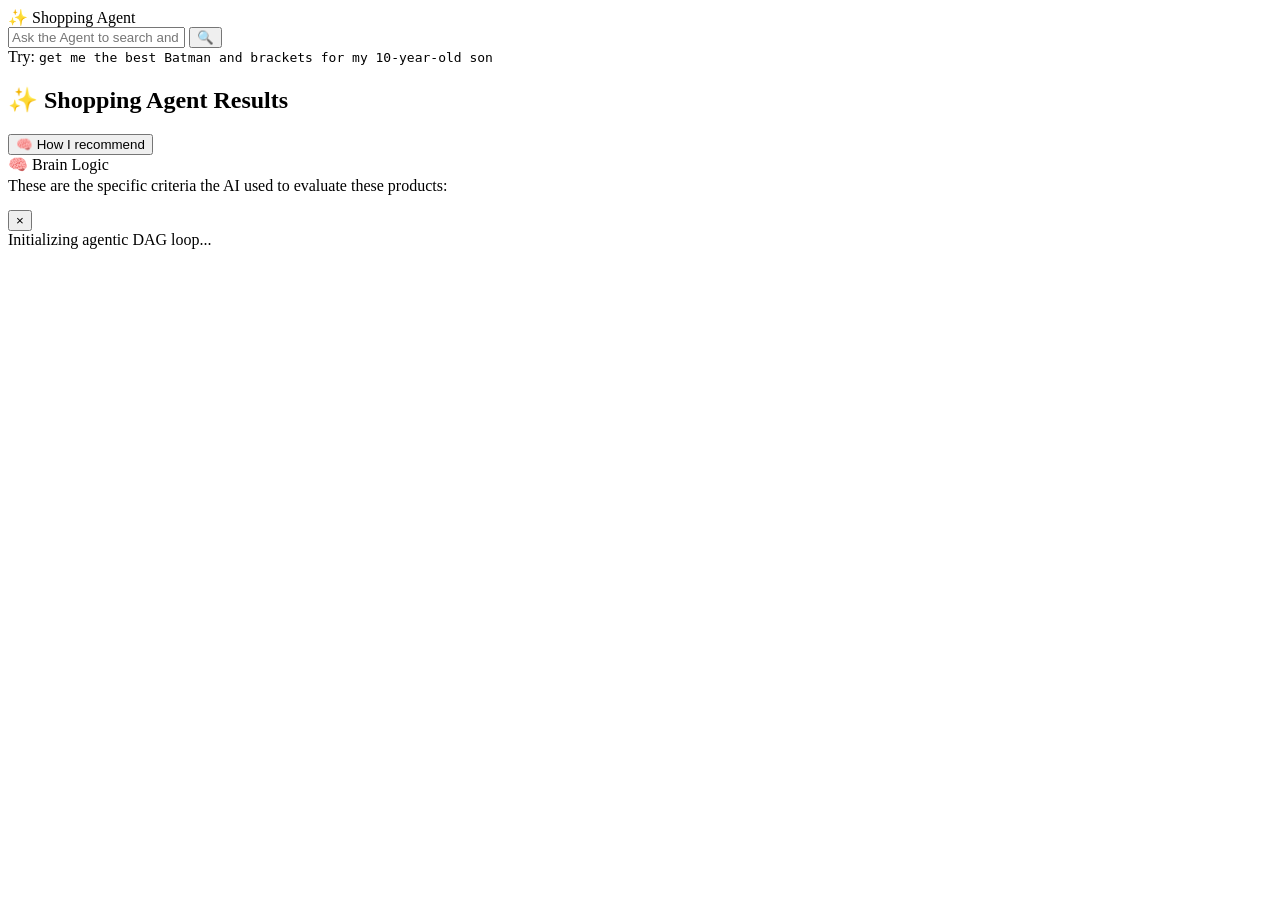
==== shopping_agent/index.html @ 14ed596e "feat: working end-to-end shopping agent DAG - Product shortlister: search Amazon, extract top 10 pro" ====
<!DOCTYPE html>
<html lang="en">
<head>
    <meta charset="utf-8">
    <title>Shopping Agent Analysis</title>
    <link rel="stylesheet" href="/static/results.css">
</head>
<body>
    <div id="shopping-agent-container">
        
        <!-- SEARCH VIEW -->
        <div id="search-view" class="search-wrapper">
            <div class="search-logo">
                ✨ Shopping Agent
            </div>
            <form id="search-form" class="search-box-container" onsubmit="handleSearchSubmit(event)">
                <input 
                    type="text" 
                    id="search-input" 
                    class="search-input" 
                    placeholder="Ask the Agent to search and analyze products..." 
                    required 
                    autocomplete="off"
                >
                <button type="submit" class="search-submit-btn">🔍</button>
            </form>
            <div class="search-hint">
                Try: <code>get me the best Batman and brackets for my 10-year-old son</code>
            </div>
        </div>

        <!-- RESULTS VIEW (Hidden initially) -->
        <div id="results-view" class="hidden" style="display: flex; flex-direction: column; flex: 1;">
            <div class="header">
                <div class="header-left">
                    <h2 style="cursor: pointer;" onclick="showSearchView()">✨ Shopping Agent Results</h2>
                </div>
                <div class="header-actions">
                    <div class="dropdown-wrapper">
                        <button class="tune-btn" id="sa-tune-btn">🧠 How I recommend</button>
                        <div id="sa-tune-dropdown" class="sa-tune-dropdown hidden">
                            <div class="dropdown-title">🧠 Brain Logic</div>
                            <div class="dropdown-sub" style="line-height: 1.5; margin-bottom: 12px;">These are the specific criteria the AI used to evaluate these products:</div>
                            <div id="sa-priorities-vertical" class="vertical-drag-list">
                                <!-- Populated by JS -->
                            </div>
                        </div>
                    </div>
                    <div class="divider"></div>
                    <button id="sa-close" title="New Search" onclick="showSearchView()">&times;</button>
                </div>
            </div>
            
            <div id="sa-content">
                <!-- Loading State -->
                <div class="loading-block" id="loading-block">
                    <div class="ai-analyzer">
                        <div class="bar"></div>
                        <div class="bar"></div>
                        <div class="bar"></div>
                        <div class="bar"></div>
                    </div>
                    <div id="loading-cycler">Initializing agentic DAG loop...</div>
                </div>
                <!-- Dynamic Content Container -->
                <div id="matrix-container"></div>
            </div>
        </div>

    </div>

    <script>
        const loadingTexts = [
            "Initializing agentic DAG loop...",
            "Spawning Planner to decompose search query...",
            "Running parallel Web Researchers...",
            "Fetching product listings and pricing...",
            "Analyzing customer sentiment and reliability...",
            "Splicing Coder & executing calculations in sandbox...",
            "Distilling ratings and reviews...",
            "Running Formatter to build final matrix..."
        ];

        let loadingInterval = null;

        function showSearchView() {
            document.getElementById('search-view').classList.remove('hidden');
            document.getElementById('results-view').classList.add('hidden');
            document.getElementById('matrix-container').innerHTML = '';
            document.getElementById('search-input').value = '';
            clearInterval(loadingInterval);
        }

        function showResultsView() {
            document.getElementById('search-view').classList.add('hidden');
            document.getElementById('results-view').classList.remove('hidden');
            document.getElementById('loading-block').style.display = 'flex';
            
            // Cycle loading texts to show agent process
            let idx = 0;
            const textEl = document.getElementById('loading-cycler');
            textEl.innerText = loadingTexts[0];
            clearInterval(loadingInterval);
            loadingInterval = setInterval(() => {
                idx = (idx + 1) % loadingTexts.length;
                textEl.innerText = loadingTexts[idx];
            }, 3500);
        }

        async function handleSearchSubmit(event) {
            event.preventDefault();
            const query = document.getElementById('search-input').value.trim();
            if (!query) return;

            showResultsView();

            try {
                const response = await fetch('/api/search', {
                    method: 'POST',
                    headers: { 'Content-Type': 'application/json' },
                    body: JSON.stringify({ query })
                });

                const data = await response.json();

                if (!response.ok || data.error) {
                    showError(data.error || "Failed to retrieve recommendation matrix.");
                    return;
                }

                renderPriorities(data.task?.priorities || []);
                renderMatrix(data);
            } catch (err) {
                showError("Connection error: " + err.message);
            }
        }

        function renderPriorities(priorities) {
            const list = document.getElementById('sa-priorities-vertical');
            list.innerHTML = '';
            priorities.forEach(pri => {
                const item = document.createElement('div');
                item.className = 'dropdown-pri-item';
                item.style.cursor = 'default';
                
                const textSpan = document.createElement('span');
                textSpan.innerText = pri;
                textSpan.style.flex = "1";
                
                item.appendChild(textSpan);
                list.appendChild(item);
            });
        }

        function renderMatrix(data) {
            const container = document.getElementById('matrix-container');
            const loading = document.getElementById('loading-block');
            
            if (loading) loading.style.display = 'none';
            clearInterval(loadingInterval);

            const products = data.products || [];
            const analysis = data.analysis || { overall_agent_summary: "Evaluation complete.", products: [] };
            const rootSummary = analysis.overall_agent_summary;

            const topRecId = analysis.products.find(x => x.is_top_recommendation)?.product_id;
            
            // Sort so top recommendation is first
            products.sort((a, b) => {
                if (a.id === topRecId) return -1;
                if (b.id === topRecId) return 1;
                return 0;
            });

            let html = `
            <div class="main-wrapper">
                <div class="global-agent-summary">
                    <div class="agent-avatar">✨</div>
                    <div class="agent-text">"${rootSummary}"</div>
                </div>
                <div class="comparison-grid">`;

            products.forEach(prod => {
                const aiInsight = analysis.products.find(x => x.product_id === prod.id) || { evaluations: {} };
                const isTop = prod.id === topRecId;

                let colClass = isTop ? "grid-col top-rec" : "grid-col";
                let topBadge = isTop ? '<div class="top-badge-matrix">⭐ Top Recommendation</div>' : "";
                
                let evalRows = '';
                const priorities = data.task?.priorities || [];
                priorities.forEach(crit => {
                     const evalPayload = aiInsight.evaluations[crit];
                     let analysisText = "No data available from Agent.";
                     let scoreClass = "sent-neutral";
                     
                     if (evalPayload) {
                         analysisText = evalPayload.analysis || analysisText;
                         const score = (evalPayload.score || '').toLowerCase();
                         if (score === 'positive') scoreClass = 'sent-positive';
                         else if (score === 'negative') scoreClass = 'sent-negative';
                     }

                     evalRows += `
                     <div class="eval-row ${scoreClass}">
                        <span class="eval-label">${crit}</span>
                        <span class="eval-text">${analysisText}</span>
                     </div>`;
                });

                const reviewsStr = prod.reviews_count ? ` (${Number(prod.reviews_count).toLocaleString()} reviews)` : '';
                const ratingStr = prod.rating ? `⭐ ${prod.rating}${reviewsStr}` : 'No Rating';

                html += `
                <div class="${colClass}">
                    ${topBadge}
                    <div class="product-click-zone">
                        <div class="matrix-img-wrapper">
                             <div class="matrix-img">
                                <img src="${prod.image_url || 'https://via.placeholder.com/180?text=Product+Image'}" onerror="this.src='https://via.placeholder.com/180?text=Product+Image'"/>
                             </div>
                        </div>
                        <div class="grid-header">
                             <div class="matrix-title" title="${prod.title.replace(/"/g, '&quot;')}">${prod.title}</div>
                             <div class="matrix-metrics">
                                   <span class="price">${prod.price || 'N/A'}</span>
                                   <span class="rating">${ratingStr}</span>
                             </div>
                        </div>
                    </div>
                    <div class="grid-body">
                        ${evalRows}
                    </div>
                </div>`;
            });
            
            html += '</div></div>';
            container.innerHTML = html;
        }

        function showError(msg) {
            const container = document.getElementById('matrix-container');
            const loading = document.getElementById('loading-block');
            if (loading) loading.style.display = 'none';
            clearInterval(loadingInterval);

            container.innerHTML = `
            <div class="agent-error-container">
                <div class="error-icon">⚠️</div>
                <div class="error-title">Error Processing Query</div>
                <div class="error-user-msg">${msg}</div>
                <button class="err-retry-btn" onclick="showSearchView()">Back to Search</button>
            </div>`;
        }

        // Setup Brain Logic Dropdown toggle
        const tuneBtn = document.getElementById('sa-tune-btn');
        const dropdown = document.getElementById('sa-tune-dropdown');
        tuneBtn.addEventListener('click', () => {
            dropdown.classList.toggle('hidden');
        });
        document.addEventListener('click', (e) => {
            if (!tuneBtn.contains(e.target) && !dropdown.contains(e.target)) {
                dropdown.classList.add('hidden');
            }
        });
    </script>
</body>
</html>
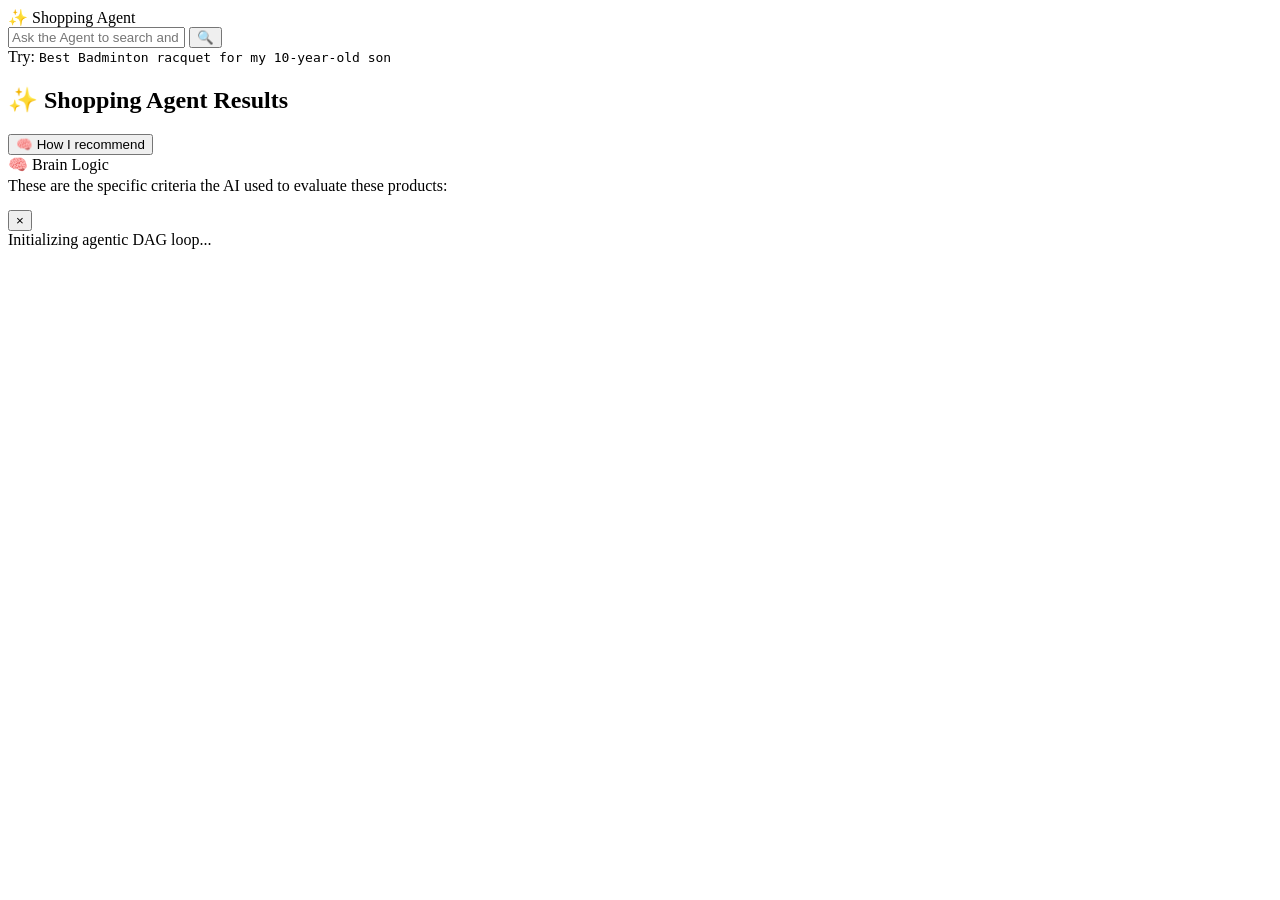
==== commit a0b9314c: "Update README with Critic verification examples and DAG improvements" ====
--- a/shopping_agent/index.html
+++ b/shopping_agent/index.html
@@ -1,31 +1,27 @@
 <!DOCTYPE html>
 <html lang="en">
+
 <head>
     <meta charset="utf-8">
     <title>Shopping Agent Analysis</title>
     <link rel="stylesheet" href="/static/results.css">
 </head>
+
 <body>
     <div id="shopping-agent-container">
-        
+
         <!-- SEARCH VIEW -->
         <div id="search-view" class="search-wrapper">
             <div class="search-logo">
                 ✨ Shopping Agent
             </div>
             <form id="search-form" class="search-box-container" onsubmit="handleSearchSubmit(event)">
-                <input 
-                    type="text" 
-                    id="search-input" 
-                    class="search-input" 
-                    placeholder="Ask the Agent to search and analyze products..." 
-                    required 
-                    autocomplete="off"
-                >
+                <input type="text" id="search-input" class="search-input"
+                    placeholder="Ask the Agent to search and analyze products..." required autocomplete="off">
                 <button type="submit" class="search-submit-btn">🔍</button>
             </form>
             <div class="search-hint">
-                Try: <code>get me the best Batman and brackets for my 10-year-old son</code>
+                Try: <code>Best Badminton racquet for my 10-year-old son</code>
             </div>
         </div>
 
@@ -40,7 +36,8 @@
                         <button class="tune-btn" id="sa-tune-btn">🧠 How I recommend</button>
                         <div id="sa-tune-dropdown" class="sa-tune-dropdown hidden">
                             <div class="dropdown-title">🧠 Brain Logic</div>
-                            <div class="dropdown-sub" style="line-height: 1.5; margin-bottom: 12px;">These are the specific criteria the AI used to evaluate these products:</div>
+                            <div class="dropdown-sub" style="line-height: 1.5; margin-bottom: 12px;">These are the
+                                specific criteria the AI used to evaluate these products:</div>
                             <div id="sa-priorities-vertical" class="vertical-drag-list">
                                 <!-- Populated by JS -->
                             </div>
@@ -50,7 +47,7 @@
                     <button id="sa-close" title="New Search" onclick="showSearchView()">&times;</button>
                 </div>
             </div>
-            
+
             <div id="sa-content">
                 <!-- Loading State -->
                 <div class="loading-block" id="loading-block">
@@ -95,7 +92,7 @@
             document.getElementById('search-view').classList.add('hidden');
             document.getElementById('results-view').classList.remove('hidden');
             document.getElementById('loading-block').style.display = 'flex';
-            
+
             // Cycle loading texts to show agent process
             let idx = 0;
             const textEl = document.getElementById('loading-cycler');
@@ -142,11 +139,11 @@
                 const item = document.createElement('div');
                 item.className = 'dropdown-pri-item';
                 item.style.cursor = 'default';
-                
+
                 const textSpan = document.createElement('span');
                 textSpan.innerText = pri;
                 textSpan.style.flex = "1";
-                
+
                 item.appendChild(textSpan);
                 list.appendChild(item);
             });
@@ -155,7 +152,7 @@
         function renderMatrix(data) {
             const container = document.getElementById('matrix-container');
             const loading = document.getElementById('loading-block');
-            
+
             if (loading) loading.style.display = 'none';
             clearInterval(loadingInterval);
 
@@ -164,7 +161,7 @@
             const rootSummary = analysis.overall_agent_summary;
 
             const topRecId = analysis.products.find(x => x.is_top_recommendation)?.product_id;
-            
+
             // Sort so top recommendation is first
             products.sort((a, b) => {
                 if (a.id === topRecId) return -1;
@@ -186,22 +183,28 @@
 
                 let colClass = isTop ? "grid-col top-rec" : "grid-col";
                 let topBadge = isTop ? '<div class="top-badge-matrix">⭐ Top Recommendation</div>' : "";
-                
+
                 let evalRows = '';
                 const priorities = data.task?.priorities || [];
                 priorities.forEach(crit => {
-                     const evalPayload = aiInsight.evaluations[crit];
-                     let analysisText = "No data available from Agent.";
-                     let scoreClass = "sent-neutral";
-                     
-                     if (evalPayload) {
-                         analysisText = evalPayload.analysis || analysisText;
-                         const score = (evalPayload.score || '').toLowerCase();
-                         if (score === 'positive') scoreClass = 'sent-positive';
-                         else if (score === 'negative') scoreClass = 'sent-negative';
-                     }
-
-                     evalRows += `
+                    const evalPayload = aiInsight.evaluations[crit];
+                    let analysisText = "No data available from Agent.";
+                    let scoreClass = "sent-neutral";
+
+                    if (evalPayload) {
+                        // evalPayload can be either a plain string (older formatter output)
+                        // or an {analysis, score} object (correct formatter output)
+                        if (typeof evalPayload === 'string') {
+                            analysisText = evalPayload || analysisText;
+                        } else {
+                            analysisText = evalPayload.analysis || analysisText;
+                            const score = (evalPayload.score || '').toLowerCase();
+                            if (score === 'positive') scoreClass = 'sent-positive';
+                            else if (score === 'negative') scoreClass = 'sent-negative';
+                        }
+                    }
+
+                    evalRows += `
                      <div class="eval-row ${scoreClass}">
                         <span class="eval-label">${crit}</span>
                         <span class="eval-text">${analysisText}</span>
@@ -217,7 +220,7 @@
                     <div class="product-click-zone">
                         <div class="matrix-img-wrapper">
                              <div class="matrix-img">
-                                <img src="${prod.image_url || 'https://via.placeholder.com/180?text=Product+Image'}" onerror="this.src='https://via.placeholder.com/180?text=Product+Image'"/>
+                                <img src="${prod.image_url ? '/api/image-proxy?url=' + encodeURIComponent(prod.image_url) : 'https://via.placeholder.com/180?text=Product+Image'}" onerror="this.src='https://via.placeholder.com/180?text=Product+Image'"/>
                              </div>
                         </div>
                         <div class="grid-header">
@@ -233,7 +236,7 @@
                     </div>
                 </div>`;
             });
-            
+
             html += '</div></div>';
             container.innerHTML = html;
         }
@@ -266,4 +269,5 @@
         });
     </script>
 </body>
-</html>
+
+</html>
